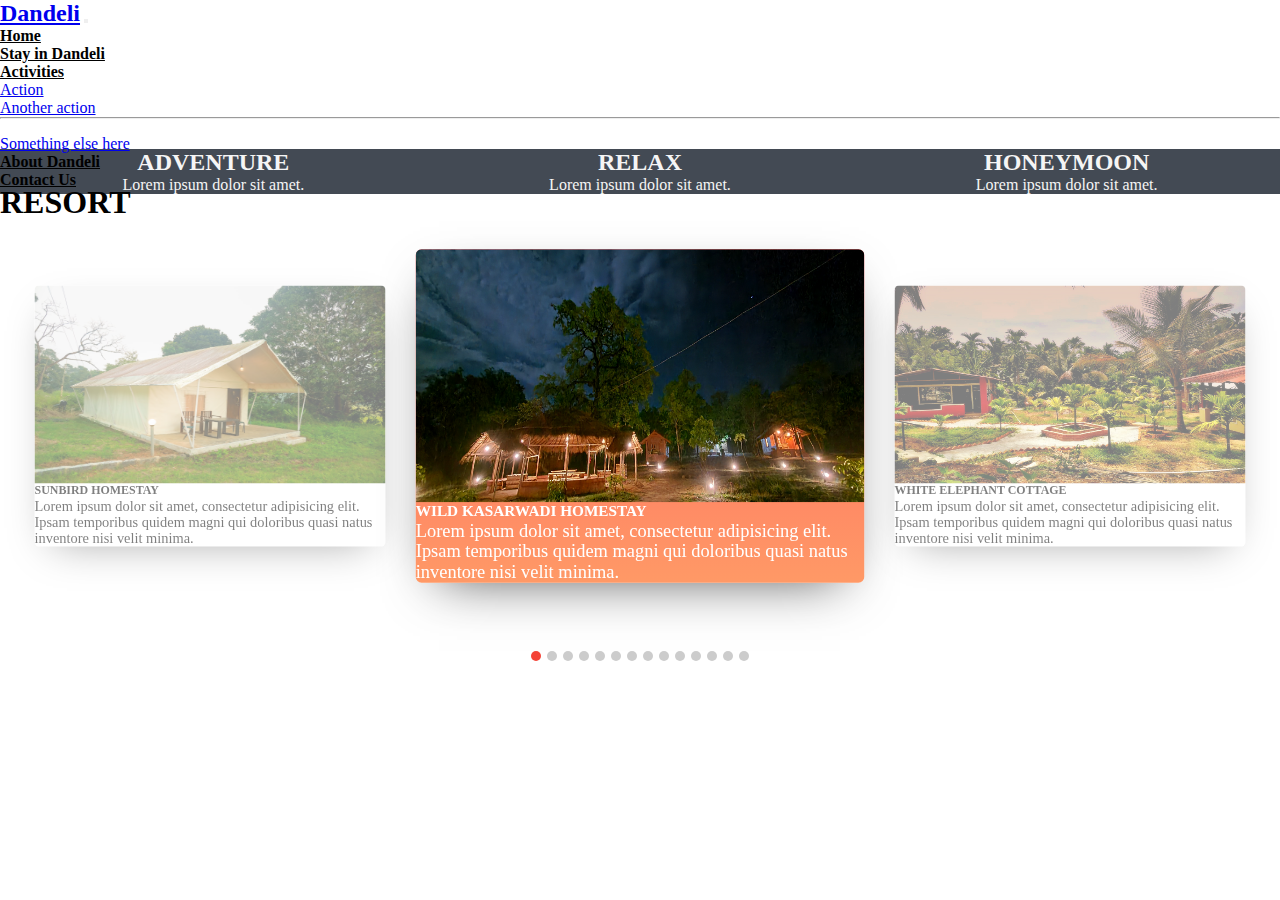
==== index.html @ be727a76 "Add project files." ====
<!-- <!doctype html>
<html lang="en">
  <head>
    <!-- Required meta tags -->
<meta charset="utf-8">
<meta name="viewport" content="width=device-width, initial-scale=1">

<!-- Bootstrap CSS -->
<link href="https://cdn.jsdelivr.net/npm/bootstrap@5.0.2/dist/css/bootstrap.min.css" rel="stylesheet"
    integrity="sha384-EVSTQN3/azprG1Anm3QDgpJLIm9Nao0Yz1ztcQTwFspd3yD65VohhpuuCOmLASjC" crossorigin="anonymous">
<link rel="stylesheet" href="https://cdn.jsdelivr.net/npm/bootstrap-icons@1.8.2/font/bootstrap-icons.css">

<!-- style  -->
<link rel="stylesheet" href="./style/style.css">
<link rel="stylesheet" href="./responsive/respo-index.css">

<!-- slider  -->
<!-- <link rel="stylesheet" href="./style/slider.css"> -->
<link rel="stylesheet" href="./style/owl.carousel.min.css">

<title>Resort</title>
</head>

<body>
    <div class="container-fluid">
        <!-- navbar -->

        <div class="container">
            <nav class="navbar navbar-expand-lg navbar-light">
                <div class="container-fluid">
                    <a class="navbar-brand" href="/">Dandeli</a>
                    <button class="navbar-toggler" type="button" data-bs-toggle="collapse"
                        data-bs-target="#navbarSupportedContent" aria-controls="navbarSupportedContent"
                        aria-expanded="false" aria-label="Toggle navigation">
                        <span class="navbar-toggler-icon"></span>
                    </button>
                    <div class="collapse navbar-collapse" id="navbarSupportedContent">
                        <ul class="navbar-nav me-auto mb-2 mb-lg-0">
                            <li class="nav-item">
                                <a class="nav-link" aria-current="page" href="#">Home</a>
                            </li>
                            <li class="nav-item">
                                <a class="nav-link" href="#">Stay in Dandeli</a>
                            </li>
                            <li class="nav-item dropdown">
                                <a class="nav-link dropdown-toggle" href="#" id="navbarDropdown" role="button"
                                    data-bs-toggle="dropdown" aria-expanded="false">
                                    Activities
                                </a>
                                <ul class="dropdown-menu" aria-labelledby="navbarDropdown">
                                    <li><a class="dropdown-item" href="#">Action</a></li>
                                    <li><a class="dropdown-item" href="#">Another action</a></li>
                                    <li>
                                        <hr class="dropdown-divider">
                                    </li>
                                    <li><a class="dropdown-item" href="#">Something else here</a></li>
                                </ul>
                            </li>
                            <li class="nav-item">
                                <a class="nav-link" href="#" tabindex="-1" aria-disabled="true">About
                                    Dandeli</a>
                            </li>
                            <li class="nav-item">
                                <a class="nav-link" href="#" tabindex="-1" aria-disabled="true">Contact Us</a>
                            </li>
                        </ul>
                        <!-- <form class="d-flex">
                            <input class="form-control me-2" type="search" placeholder="Search" aria-label="Search">
                            <button class="btn btn-outline-success" type="submit">Search</button>
                        </form> -->
                    </div>
                </div>
            </nav>
        </div>
        <!-- navbar-end -->


        <!-- banner -->
        <section>
            <video autoplay muted loop id="myVideo">
                <source src="./media/pexels-mikhail-nilov-6981411.mp4" type="video/mp4">
                Your browser does not support HTML5 video.
            </video>
        </section>
        <!-- banner-end -->

        <!-- card -->
        <section>
            <div class="card-design">
                <div class="card-section" id="up-row">
                    <div class="container dis">
                        <!-- first-card  -->
                        <div class="homeservice bottom-grid mr-5">
                            <div class="imageserviceopen">
                                <img src="http://www.nicdarkthemes.com/themes/love-travel/html/demo/img/service/service1open.jpg"
                                    class="img-fluid mx-auto d-block" alt="">
                            </div>
                            <div class="imgservice">
                                <div class="percentagehome">
                                    <img src="http://www.nicdarkthemes.com/themes/love-travel/html/demo/img/service/service1.png"
                                        class="img-fluid mx-auto d-block" alt="">
                                </div>
                            </div>

                            <h2>adventure</h2>
                            <p>Lorem ipsum dolor sit amet.</p>
                        </div>

                        <!-- second-card  -->
                        <div class="homeservice bottom-grid mr-5">
                            <div class="imageserviceopen">
                                <img src="http://www.nicdarkthemes.com/themes/love-travel/html/demo/img/service/service2open.jpg"
                                    class="img-fluid mx-auto d-block" alt="">
                            </div>
                            <div class="imgservice">
                                <div class="percentagehome">
                                    <img src="http://www.nicdarkthemes.com/themes/love-travel/html/demo/img/service/service2.png"
                                        class="img-fluid mx-auto d-block" alt="">
                                </div>
                            </div>

                            <h2>relax</h2>
                            <p>Lorem ipsum dolor sit amet.</p>
                        </div>

                        <!-- third-card  -->
                        <div class="homeservice bottom-grid">
                            <div class="imageserviceopen">
                                <img src="http://www.nicdarkthemes.com/themes/love-travel/html/demo/img/service/service3open.jpg"
                                    class="img-fluid mx-auto d-block" alt="">
                            </div>
                            <div class="imgservice">
                                <div class="percentagehome">
                                    <img src="http://www.nicdarkthemes.com/themes/love-travel/html/demo/img/service/service3.png"
                                        class="img-fluid mx-auto d-block" alt="">
                                </div>
                            </div>

                            <h2>honeymoon</h2>
                            <p>Lorem ipsum dolor sit amet.</p>
                        </div>

                    </div>
                </div>
            </div>
        </section>
        <!-- card-end -->

        <!-- carousel -->
        <div class="slider-item">
            <section id="slider" class="pt-5">
                <div class="container">
                    <h1 class="text-center cap"><b>Resort</b></h1>
                    <div class="slider">
                        <div class="owl-carousel">
                            <!-- 1 -->
                            <a href="#" target="_blank">
                                <div class="slider-card">
                                    <div class="d-flex justify-content-center align-items-center mb-4 img-s">
                                        <img src="./Dandeli-2/1.Wild kasarwadi homestay/bg.jpg" alt="">
                                    </div>
                                    <h5 class="mb-0 text-center cap"><b>Wild kasarwadi homestay</b></h5>
                                    <p class="text-center p-4">Lorem ipsum dolor sit amet, consectetur adipisicing elit.
                                        Ipsam
                                        temporibus quidem magni qui doloribus quasi natus inventore nisi velit minima.
                                    </p>
                                </div>
                            </a>
                            <!-- 2 -->
                            <a href="#" target="_blank">
                                <div class="slider-card">
                                    <div class="d-flex justify-content-center align-items-center mb-4 img-s">
                                        <img src="./Dandeli-2/2.White Elephant cottage/bg.jpg" alt="">
                                    </div>
                                    <h5 class="mb-0 text-center cap"><b>White Elephant cottage</b></h5>
                                    <p class="text-center p-4">Lorem ipsum dolor sit amet, consectetur adipisicing elit.
                                        Ipsam
                                        temporibus quidem magni qui doloribus quasi natus inventore nisi velit minima.
                                    </p>
                                </div>
                            </a>
                            <!-- 3 -->
                            <a href="#" target="_blank">
                                <div class="slider-card">
                                    <div class="d-flex justify-content-center align-items-center mb-4 img-s">
                                        <img src="./Dandeli-2/3.Whistling woods resort/bg.jpg" alt="">
                                    </div>
                                    <h5 class="mb-0 text-center cap"><b>Whistling woods resort</b></h5>
                                    <p class="text-center p-4">Lorem ipsum dolor sit amet, consectetur adipisicing elit.
                                        Ipsam
                                        temporibus quidem magni qui doloribus quasi natus inventore nisi velit minima.
                                    </p>
                                </div>
                            </a>
                            <!-- 4 -->
                            <a href="#" target="_blank">
                                <div class="slider-card">
                                    <div class="d-flex justify-content-center align-items-center mb-4 img-s">
                                        <img src="./Dandeli-2/4.Hornbill resort/bg.jpg" alt="">
                                    </div>
                                    <h5 class="mb-0 text-center cap"><b>Hornbill resort</b></h5>
                                    <p class="text-center p-4">Lorem ipsum dolor sit amet, consectetur adipisicing elit.
                                        Ipsam
                                        temporibus quidem magni qui doloribus quasi natus inventore nisi velit minima.
                                    </p>
                                </div>
                            </a>
                            <!-- 5 -->
                            <a href="#" target="_blank">
                                <div class="slider-card">
                                    <div class="d-flex justify-content-center align-items-center mb-4 img-s">
                                        <img src="./Dandeli-2/5.Bison River side resort/bg.jpg" alt="">
                                    </div>
                                    <h5 class="mb-0 text-center cap"><b>Bison River side resort</b></h5>
                                    <p class="text-center p-4">Lorem ipsum dolor sit amet, consectetur adipisicing elit.
                                        Ipsam
                                        temporibus quidem magni qui doloribus quasi natus inventore nisi velit minima.
                                    </p>
                                </div>
                            </a>
                            <!-- 6 -->
                            <a href="#" target="_blank">
                                <div class="slider-card">
                                    <div class="d-flex justify-content-center align-items-center mb-4 img-s">
                                        <img src="./Dandeli-2/6.Starlin resort/bg.jpg" alt="">
                                    </div>
                                    <h5 class="mb-0 text-center cap"><b>Starlin resort</b></h5>
                                    <p class="text-center p-4">Lorem ipsum dolor sit amet, consectetur adipisicing elit.
                                        Ipsam
                                        temporibus quidem magni qui doloribus quasi natus inventore nisi velit minima.
                                    </p>
                                </div>
                            </a>
                            <!-- 7 -->
                            <a href="#" target="_blank">
                                <div class="slider-card">
                                    <div class="d-flex justify-content-center align-items-center mb-4 img-s">
                                        <img src="./Dandeli-2/7.Parampara cottage/bg.jpg" alt="">
                                    </div>
                                    <h5 class="mb-0 text-center cap"><b>Parampara cottage</b></h5>
                                    <p class="text-center p-4">Lorem ipsum dolor sit amet, consectetur adipisicing elit.
                                        Ipsam
                                        temporibus quidem magni qui doloribus quasi natus inventore nisi velit minima.
                                    </p>
                                </div>
                            </a>
                            <!-- 8 -->
                            <a href="#" target="_blank">
                                <div class="slider-card">
                                    <div class="d-flex justify-content-center align-items-center mb-4 img-s">
                                        <img src="./Dandeli-2/8.Dew drops/bg.jpg" alt="">
                                    </div>
                                    <h5 class="mb-0 text-center cap"><b>Dew drops</b></h5>
                                    <p class="text-center p-4">Lorem ipsum dolor sit amet, consectetur adipisicing elit.
                                        Ipsam
                                        temporibus quidem magni qui doloribus quasi natus inventore nisi velit minima.
                                    </p>
                                </div>
                            </a>
                            <!-- 9 -->
                            <a href="#" target="_blank">
                                <div class="slider-card">
                                    <div class="d-flex justify-content-center align-items-center mb-4 img-s">
                                        <img src="./Dandeli-2/9.Tusker/bg.jpg" alt="">
                                    </div>
                                    <h5 class="mb-0 text-center cap"><b>Tusker</b></h5>
                                    <p class="text-center p-4">Lorem ipsum dolor sit amet, consectetur adipisicing elit.
                                        Ipsam
                                        temporibus quidem magni qui doloribus quasi natus inventore nisi velit minima.
                                    </p>
                                </div>
                            </a>
                            <!-- 10 -->
                            <a href="#" target="_blank">
                                <div class="slider-card">
                                    <div class="d-flex justify-content-center align-items-center mb-4 img-s">
                                        <img src="./Dandeli-2/11.Pepper paradise/bg.jpg" alt="">
                                    </div>
                                    <h5 class="mb-0 text-center cap"><b>Pepper paradise</b></h5>
                                    <p class="text-center p-4">Lorem ipsum dolor sit amet, consectetur adipisicing elit.
                                        Ipsam
                                        temporibus quidem magni qui doloribus quasi natus inventore nisi velit minima.
                                    </p>
                                </div>
                            </a>
                            <!-- 11 -->
                            <a href="#" target="_blank">
                                <div class="slider-card">
                                    <div class="d-flex justify-content-center align-items-center mb-4 img-s">
                                        <img src="./Dandeli-2/12.Jungle bell/bg.jpg" alt="">
                                    </div>
                                    <h5 class="mb-0 text-center cap"><b>Jungle bell</b></h5>
                                    <p class="text-center p-4">Lorem ipsum dolor sit amet, consectetur adipisicing elit.
                                        Ipsam
                                        temporibus quidem magni qui doloribus quasi natus inventore nisi velit minima.
                                    </p>
                                </div>
                            </a>
                            <!-- 12 -->
                            <a href="#" target="_blank">
                                <div class="slider-card">
                                    <div class="d-flex justify-content-center align-items-center mb-4 img-s">
                                        <img src="./Dandeli-2/13.Laguna resort/bg.jpg" alt="">
                                    </div>
                                    <h5 class="mb-0 text-center cap"><b>Laguna resort</b></h5>
                                    <p class="text-center p-4">Lorem ipsum dolor sit amet, consectetur adipisicing elit.
                                        Ipsam
                                        temporibus quidem magni qui doloribus quasi natus inventore nisi velit minima.
                                    </p>
                                </div>
                            </a>
                            <!-- 13 -->
                            <a href="#" target="_blank">
                                <div class="slider-card">
                                    <div class="d-flex justify-content-center align-items-center mb-4 img-s">
                                        <img src="./Dandeli-2/14.Panther/bg.jpg" alt="">
                                    </div>
                                    <h5 class="mb-0 text-center cap"><b>Panther</b></h5>
                                    <p class="text-center p-4">Lorem ipsum dolor sit amet, consectetur adipisicing elit.
                                        Ipsam
                                        temporibus quidem magni qui doloribus quasi natus inventore nisi velit minima.
                                    </p>
                                </div>
                            </a>
                            <!-- 14 -->
                            <a href="#" target="_blank">
                                <div class="slider-card">
                                    <div class="d-flex justify-content-center align-items-center mb-4 img-s">
                                        <img src="./Dandeli-2/15.Sunbird homestay/bg.jpg" alt="">
                                    </div>
                                    <h5 class="mb-0 text-center cap"><b>Sunbird homestay</b></h5>
                                    <p class="text-center p-4">Lorem ipsum dolor sit amet, consectetur adipisicing elit.
                                        Ipsam
                                        temporibus quidem magni qui doloribus quasi natus inventore nisi velit minima.
                                    </p>
                                </div>
                            </a>
                        </div>
                    </div>
                </div>
            </section>
        </div>
        <!-- carousel-end -->




        <!-- script -->
        <script src="https://cdn.jsdelivr.net/npm/bootstrap@5.0.2/dist/js/bootstrap.bundle.min.js"
            integrity="sha384-MrcW6ZMFYlzcLA8Nl+NtUVF0sA7MsXsP1UyJoMp4YLEuNSfAP+JcXn/tWtIaxVXM"
            crossorigin="anonymous"></script>
        <!-- slider  -->
        <script src="https://code.jquery.com/jquery-3.2.1.min.js"></script>
        <script src="https://cdn.jsdelivr.net/npm/@popperjs/core@2.9.2/dist/umd/popper.min.js"></script>
        <script src="https://cdn.jsdelivr.net/npm/bootstrap@5.0.2/dist/js/bootstrap.min.js"></script>
        <script src="./js/script.js"></script>
        <script src="./js/owl.carousel.min.js"></script>
        <!-- script-end -->

    </div>
</body>

</html>
---- style/style.css ----
*,
.container-fluid,
.row {
    padding: 0;
    margin: 0;
}

.navbar-brand {
    font-size: 1.5em;
    font-weight: bold;

}

.nav-link {
    font-size: 1em;
    font-weight: bold;
    color: black !important;
}

header {

    /* background-image: url("https://img.freepik.com/free-photo/leisure-beautiful-health-garden-landscape_1203-4856.jpg?t=st=1652782073~exp=1652782673~hmac=d0af5092cfe0d510c6275aaa0f906ec9867c845660dc54d54770fc82d116f7fe&w=740"); */
    background-size: cover;
    /* height: 100vh; */
    background-repeat: no-repeat;
}

header h1 {
    text-align: center;
    padding-top: 25%;
    color: black;
    font-weight: bold;
    font-size: 5em;
}


/* video-img */
#myVideo {
    min-width: 100%;
    max-height: 100vh;
}

/* video-img-end */

.cardbody img {
    border-radius: 20px;
    margin-bottom: 20px;
}

/* accordion */

/* accordion-end */

/* contactus */
.call {
    text-align: center;
}

.call a {
    text-decoration: none;
}

.call i {
    font-size: 2em;
    color: white;
    text-decoration: none;
    padding-left: 5px;
    background-color: rgb(18, 77, 240);
    border-radius: 50%;
}

.call span {
    font-size: 2em;
    color: blue;
}


.socialmedia {
    text-align: center;
    font-size: 2em;
}

.socialmedia a {
    padding: 0 5px;
}

.bi-facebook {
    color: #3B5998;
}

.bi-whatsapp {
    color: #075E54;
}

.bi-instagram {
    /* color: rgba(64, green, 93, 230,0); */
    color: rebeccapurple;
}

.bi-pinterest {
    color: #C91517;
}

.bi-youtube {
    color: #C31A1E;
}

/* contactus-end */

/* card  */
.dis {
    display: flex;
}

.homeservice {
    text-align: center;
    margin: 0 auto;
}

.homeservice:hover .imageserviceopen {
    opacity: 1;
    position: relative;
    z-index: 97;
}

.imgservice {
    width: 100%;
    float: left;
    z-index: 999;
    margin-top: -70px;
}

.imageserviceopen {
    width: 100%;
    float: left;
    position: relative;
    /* background-color: #F36; */
    margin-top: -4pxpx;
    opacity: 0;
}

.percentagehome {
    position: relative;
    z-index: 98;
    margin: auto;
}

.bottom-grid {
    width: 380px;
}

#up-row {
    margin: -190px 0;
}

.card-section {
    background-color: #434a54;
}

.homeservice h2 {
    color: whitesmoke;
    text-transform: uppercase;
}

.homeservice p {
    color: whitesmoke;
}

.homeservice:hover {
    background-color: whitesmoke;
    box-shadow: 0 5px 5px white;
}

.homeservice:hover h2 {
    color: #434a54;
}

.homeservice:hover p {
    color: #434a54;
}

/* card-end */

/* slider  */
#slider {
    margin-top: 180px;
    
}
/* .owl-carousel{
    position: absolute;
} */

/* .slider-item{
    margin-top: 180px;
} */
.slider .owl-item.active.center .slider-card {
    transform: scale(1.15);
    opacity: 1;
    background: #ff9966;
    /* fallback for old browsers */
    background: -webkit-linear-gradient(to bottom, #ff5e62, #ff9966);
    /* Chrome 10-25, Safari 5.1-6 */
    background: linear-gradient(to bottom, #ff5e62, #ff9966);
    /* W3C, IE 10+/ Edge, Firefox 16+, Chrome 26+, Opera 12+, Safari 7+ */
    color: #fff;
}

.slider-card {
    background: #fff;
    padding: 0px 0px;
    margin: 50px 15px 90px 15px;
    border-radius: 5px;
    box-shadow: 0 15px 45px -20px rgb(0 0 0 / 73%);
    transform: scale(0.9);
    opacity: 0.5;
    transition: all 0.3s;
}

.slider-card img {
    border-radius: 5px 5px 0px 0px;
}

.owl-nav .owl-prev {
    position: absolute;
    top: calc(50% - 25px);
    left: 0;
    opacity: 1;
    font-size: 30px !important;
    z-index: 1;
}

.owl-nav .owl-next {
    position: absolute;
    top: calc(50% - 25px);
    right: 0;
    opacity: 1;
    font-size: 30px !important;
    z-index: 1;
}

.owl-dots {
    text-align: center;
}

.owl-dots .owl-dot {
    height: 10px;
    width: 10px;
    border-radius: 10px;
    background: #ccc !important;
    margin-left: 3px;
    margin-right: 3px;
    outline: none;
}

.owl-dots .owl-dot.active {
    background: #f44336 !important;
}
.img-s img{
    height: 220px;
}
.cap{
    text-transform: uppercase;
}
.slider-card:hover{
    cursor: pointer;
}
.owl-carousel a{
    text-decoration: none;
    color: inherit;
}
/* slider -end */
---- responsive/respo-index.css ----
@media (max-width: 767px){
    #myVideo{
        height: auto;
    }
    .dis{
        display: block;
    }
    .imgservice{
        margin-top: 0;
    }
    .imageserviceopen{
        display: none;
    }
    .percentagehome{
        display: none;
    }
    #up-row{
        margin: 0 !important;
        padding: 10px 10px;
    }
    .bottom-grid{
        width: auto;
    }
    #slider{
        margin: 0;
    }
    
}
@media (max-width: 900px){
    #myVideo{
        height: auto;
    }
    #up-row{
        margin: -120px 0;
        padding: 10px 10px;
    }
    
   
}
@media (max-width: 1080px){
    #myVideo{
        width: 100%;
        height: auto;
    }
}
---- style/slider.css ----
@import url('https://fonts.googleapis.com/css2?family=Noto+Sans+HK&display=swap');
html {
  scroll-behavior: smooth;
}
body {
  font-family: 'Noto Sans HK', sans-serif;
  background: #fff;
}
.slider {
  /* margin-bottom: 30px;
  position: relative; */
}
.slider .owl-item.active.center .slider-card {
  transform: scale(1.15);
  opacity: 1;
  background: #ff9966; /* fallback for old browsers */
  background: -webkit-linear-gradient(to bottom, #ff5e62, #ff9966); /* Chrome 10-25, Safari 5.1-6 */
  background: linear-gradient(to bottom, #ff5e62, #ff9966); /* W3C, IE 10+/ Edge, Firefox 16+, Chrome 26+, Opera 12+, Safari 7+ */
  color: #fff;
}
.slider-card {
  background: #fff;
  padding: 0px 0px;
  margin: 50px 15px 90px 15px;
  border-radius: 5px;
  box-shadow: 0 15px 45px -20px rgb(0 0 0 / 73%);
  transform: scale(0.9);
  opacity: 0.5;
  transition: all 0.3s;
}
.slider-card img {
  border-radius: 5px 5px 0px 0px;
}
.owl-nav .owl-prev {
  position: absolute;
  top: calc(50% - 25px);
  left: 0;
  opacity: 1;
  font-size: 30px !important;
  z-index: 1;
}
.owl-nav .owl-next {
  position: absolute;
  top: calc(50% - 25px);
  right: 0;
  opacity: 1;
  font-size: 30px !important;
  z-index: 1;
}
.owl-dots {
  text-align: center;
}
.owl-dots .owl-dot {
  height: 10px;
  width: 10px;
  border-radius: 10px;
  background: #ccc !important;
  margin-left: 3px;
  margin-right: 3px;
  outline: none;
}
.owl-dots .owl-dot.active {
  background: #f44336 !important;
}
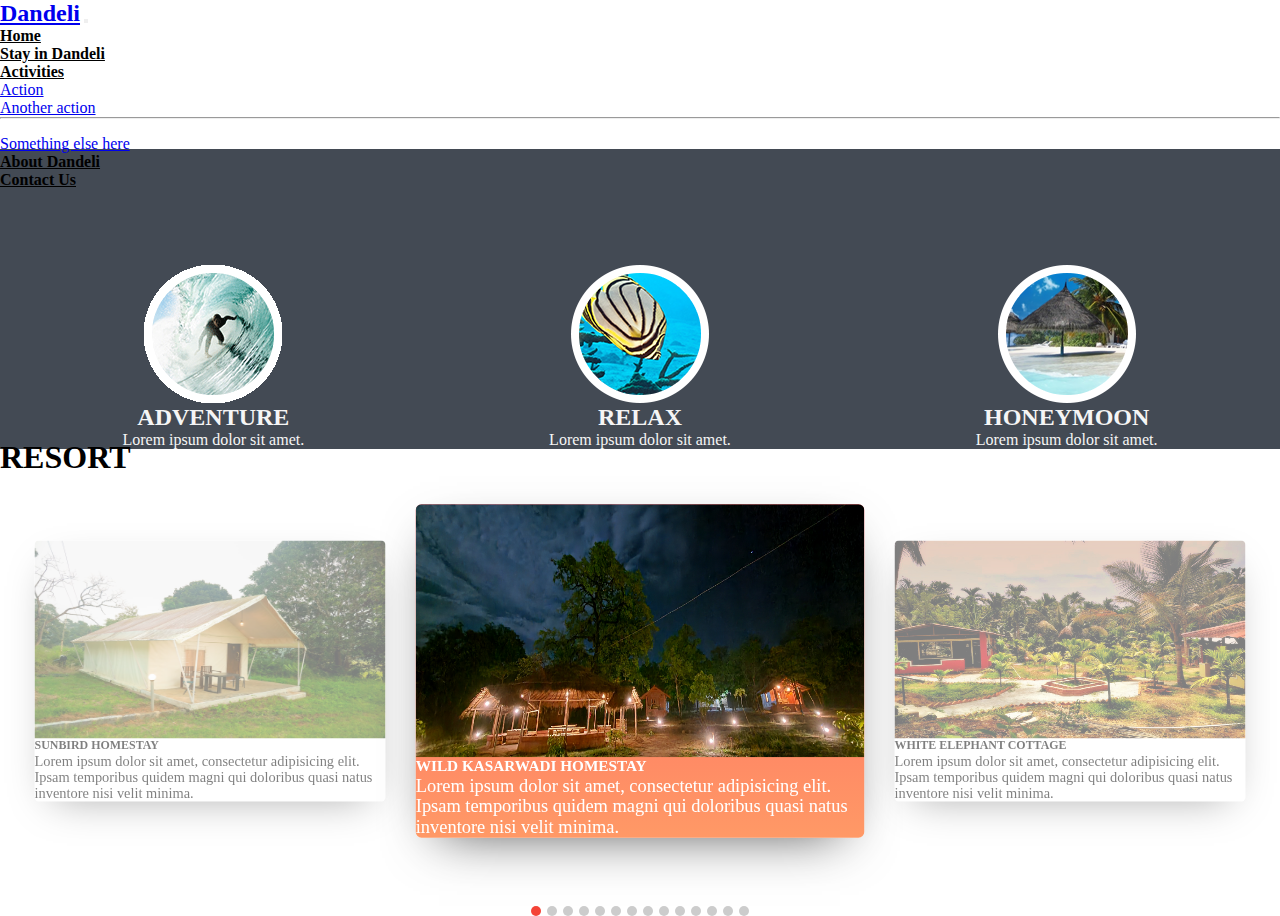
==== commit a4983cbd: "img-insert" ====
--- a/index.html
+++ b/index.html
@@ -92,12 +92,12 @@
                         <!-- first-card  -->
                         <div class="homeservice bottom-grid mr-5">
                             <div class="imageserviceopen">
-                                <img src="http://www.nicdarkthemes.com/themes/love-travel/html/demo/img/service/service1open.jpg"
+                                <img src="./media/img11.jpg"
                                     class="img-fluid mx-auto d-block" alt="">
                             </div>
                             <div class="imgservice">
                                 <div class="percentagehome">
-                                    <img src="http://www.nicdarkthemes.com/themes/love-travel/html/demo/img/service/service1.png"
+                                    <img src="./media/img1.png"
                                         class="img-fluid mx-auto d-block" alt="">
                                 </div>
                             </div>
@@ -109,12 +109,12 @@
                         <!-- second-card  -->
                         <div class="homeservice bottom-grid mr-5">
                             <div class="imageserviceopen">
-                                <img src="http://www.nicdarkthemes.com/themes/love-travel/html/demo/img/service/service2open.jpg"
+                                <img src="./media/img22.jpg"
                                     class="img-fluid mx-auto d-block" alt="">
                             </div>
                             <div class="imgservice">
                                 <div class="percentagehome">
-                                    <img src="http://www.nicdarkthemes.com/themes/love-travel/html/demo/img/service/service2.png"
+                                    <img src="./media/img2.png"
                                         class="img-fluid mx-auto d-block" alt="">
                                 </div>
                             </div>
@@ -126,12 +126,12 @@
                         <!-- third-card  -->
                         <div class="homeservice bottom-grid">
                             <div class="imageserviceopen">
-                                <img src="http://www.nicdarkthemes.com/themes/love-travel/html/demo/img/service/service3open.jpg"
+                                <img src="./media/img33.jpg"
                                     class="img-fluid mx-auto d-block" alt="">
                             </div>
                             <div class="imgservice">
                                 <div class="percentagehome">
-                                    <img src="http://www.nicdarkthemes.com/themes/love-travel/html/demo/img/service/service3.png"
+                                    <img src="./media/img3.png"
                                         class="img-fluid mx-auto d-block" alt="">
                                 </div>
                             </div>
